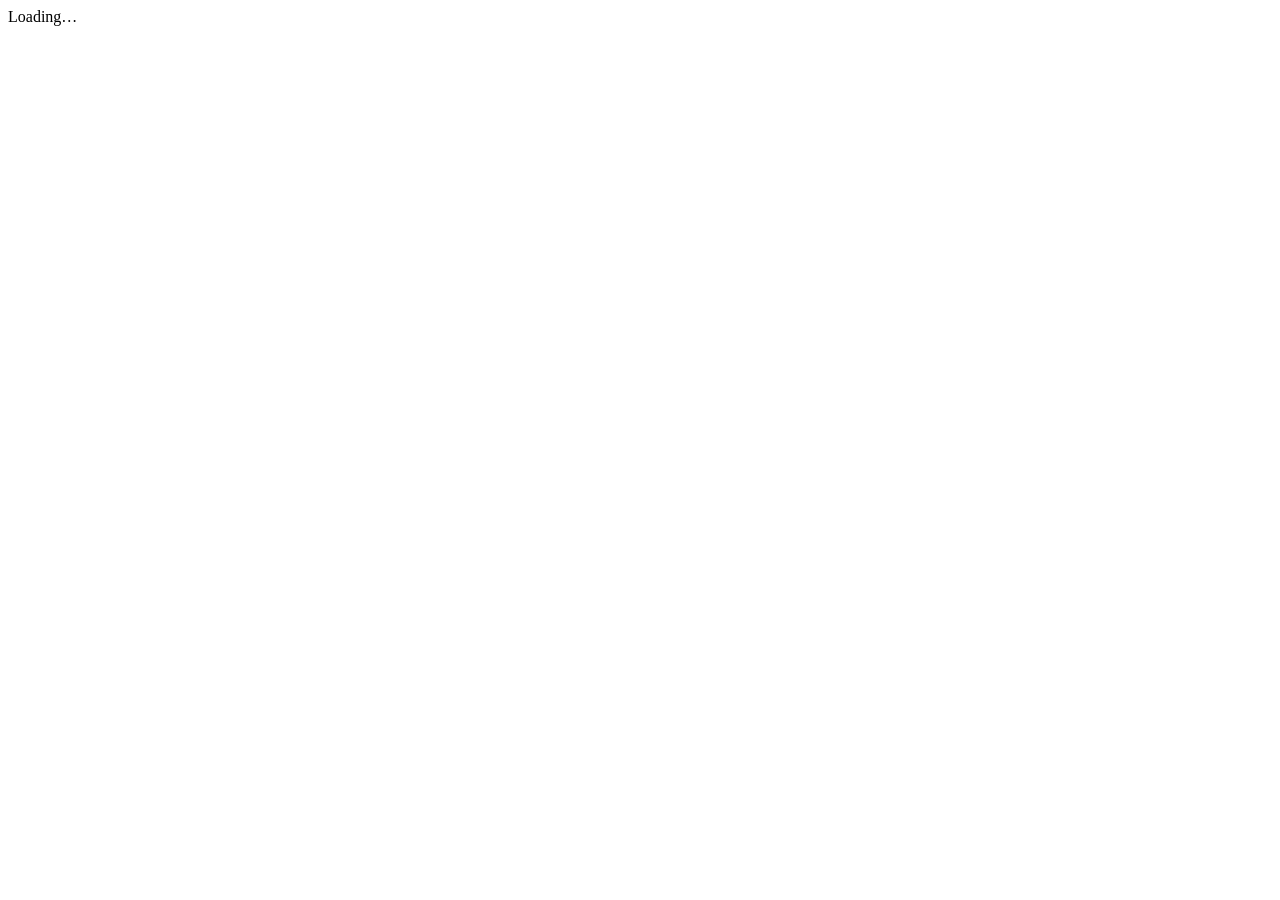
==== index.html @ 2a306199 "chore: initialize repo with scaffolding" ====
<!DOCTYPE html>
<html lang="en">
<head>
  <meta charset="utf-8">
  <meta name="viewport" content="width=device-width, initial-scale=1, viewport-fit=cover">
  <title>light-hub</title>
  <link rel="stylesheet" href="style.css">
</head>
<body>
  <main id="app">Loading…</main>
  <script type="module" src="src/app.js"></script>
</body>
</html>
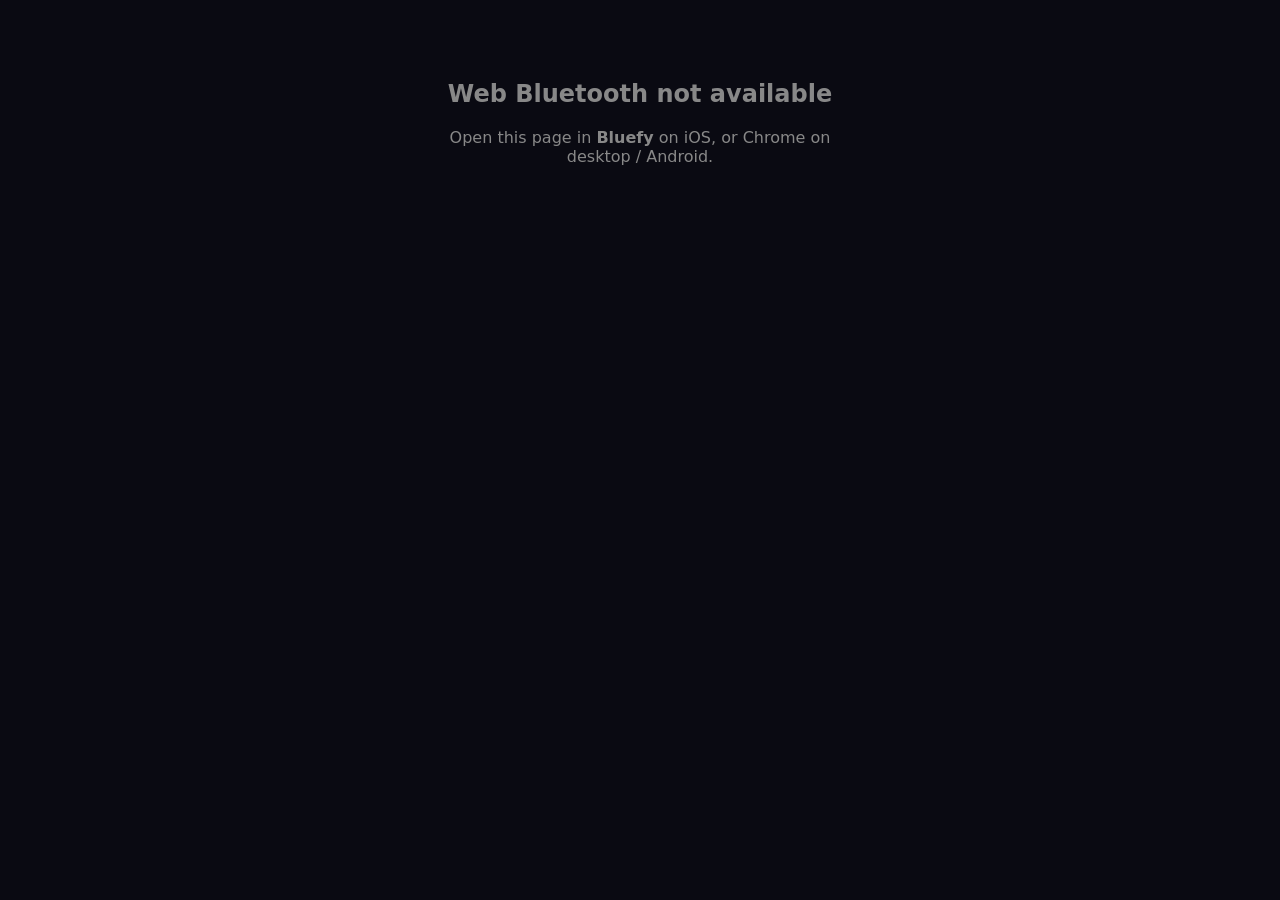
==== commit fa882804: "feat: PWA manifest and icons" ====
--- a/index.html
+++ b/index.html
@@ -5,6 +5,9 @@
   <meta name="viewport" content="width=device-width, initial-scale=1, viewport-fit=cover">
   <title>light-hub</title>
   <link rel="stylesheet" href="style.css">
+  <link rel="manifest" href="manifest.json">
+  <meta name="theme-color" content="#0a0a12">
+  <link rel="icon" type="image/png" href="icons/icon-192.png">
 </head>
 <body>
   <main id="app">Loading…</main>
--- a/style.css
+++ b/style.css
@@ -0,0 +1,293 @@
+:root {
+  --bg: #0a0a12;
+  --tile-bg-1: #1a1a28;
+  --tile-bg-2: #14141f;
+  --tile-bg-active: #1f1f30;
+  --text: #e8e8ee;
+  --text-dim: #888;
+  --text-muted: #666;
+  --border: #2a2a3a;
+  --status-new: #555;
+  --status-conn: #d49a3a;
+  --status-ok: #4ade80;
+  --status-off: #c43a3a;
+}
+
+* { box-sizing: border-box; }
+
+html, body {
+  margin: 0;
+  padding: 0;
+  background: var(--bg);
+  color: var(--text);
+  font-family: -apple-system, system-ui, sans-serif;
+  -webkit-font-smoothing: antialiased;
+  min-height: 100vh;
+  overscroll-behavior-y: contain;
+}
+
+#app {
+  max-width: 480px;
+  margin: 0 auto;
+  padding: env(safe-area-inset-top, 16px) 16px env(safe-area-inset-bottom, 16px);
+}
+
+button { font: inherit; color: inherit; cursor: pointer; }
+
+/* List screen */
+
+.app-header {
+  font-size: 11px;
+  letter-spacing: 2px;
+  color: var(--text-dim);
+  padding: 4px 4px 16px;
+}
+
+.tile {
+  background: linear-gradient(135deg, var(--tile-bg-1) 0%, var(--tile-bg-2) 100%);
+  border-radius: 14px;
+  padding: 12px;
+  margin-bottom: 8px;
+  display: flex;
+  align-items: center;
+  gap: 12px;
+  border: 1px solid transparent;
+  cursor: pointer;
+  transition: border-color 0.15s;
+}
+.tile:active { border-color: var(--border); }
+
+.tile-glow {
+  width: 32px;
+  height: 32px;
+  border-radius: 50%;
+  flex-shrink: 0;
+  transition: background 0.2s, box-shadow 0.2s;
+}
+
+.tile-name {
+  flex: 1;
+  font-size: 14px;
+}
+
+.tile-meta {
+  font-size: 11px;
+  color: var(--text-dim);
+}
+
+.tile-status {
+  width: 8px;
+  height: 8px;
+  border-radius: 50%;
+  background: var(--status-new);
+  flex-shrink: 0;
+}
+.tile-status.connecting { background: var(--status-conn); }
+.tile-status.connected { background: var(--status-ok); }
+.tile-status.offline { background: var(--status-off); }
+
+.tile.off .tile-name { color: var(--text-muted); }
+
+/* Empty / unsupported state */
+
+.empty, .unsupported {
+  text-align: center;
+  padding: 60px 20px;
+  color: var(--text-dim);
+}
+.empty .cta {
+  display: inline-block;
+  margin-top: 16px;
+  padding: 12px 24px;
+  background: var(--border);
+  color: var(--text);
+  border-radius: 24px;
+  border: none;
+}
+
+.toolbar {
+  display: flex;
+  gap: 8px;
+  margin-top: 16px;
+}
+.toolbar button {
+  flex: 1;
+  background: var(--tile-bg-1);
+  color: var(--text);
+  border: 1px solid var(--border);
+  border-radius: 24px;
+  padding: 12px;
+  font-size: 13px;
+}
+
+/* Detail screen */
+
+.detail-back {
+  background: none;
+  border: none;
+  color: var(--text-dim);
+  font-size: 13px;
+  padding: 8px 0;
+}
+
+.detail-title {
+  text-align: center;
+  font-size: 16px;
+  font-weight: 600;
+  margin: 8px 0 4px;
+}
+.detail-sub {
+  text-align: center;
+  font-size: 12px;
+  color: var(--text-dim);
+  margin-bottom: 20px;
+}
+
+.detail-glow {
+  width: 140px;
+  height: 140px;
+  border-radius: 50%;
+  margin: 0 auto 24px;
+  transition: background 0.2s, box-shadow 0.2s;
+}
+
+.wheel-wrap {
+  position: relative;
+  width: 220px;
+  height: 220px;
+  margin: 0 auto 20px;
+  touch-action: none;
+}
+.wheel {
+  width: 100%;
+  height: 100%;
+  border-radius: 50%;
+  background:
+    radial-gradient(circle at center, var(--bg) 0, var(--bg) 35%, transparent 35%),
+    conic-gradient(from 90deg, red, yellow, lime, cyan, blue, magenta, red);
+  cursor: pointer;
+}
+.wheel-pin {
+  position: absolute;
+  width: 18px;
+  height: 18px;
+  border-radius: 50%;
+  background: white;
+  border: 3px solid currentColor;
+  pointer-events: none;
+  transform: translate(-50%, -50%);
+  box-shadow: 0 0 8px rgba(0,0,0,0.5);
+}
+
+.swatch-row {
+  display: flex;
+  gap: 8px;
+  justify-content: center;
+  margin-bottom: 20px;
+}
+.swatch {
+  width: 32px;
+  height: 32px;
+  border-radius: 50%;
+  border: 2px solid var(--border);
+  cursor: pointer;
+}
+
+.label {
+  font-size: 10px;
+  text-transform: uppercase;
+  letter-spacing: 1px;
+  color: var(--text-dim);
+  margin: 8px 0 6px;
+}
+
+.bright-slider {
+  width: 100%;
+  height: 8px;
+  appearance: none;
+  background: var(--border);
+  border-radius: 4px;
+  outline: none;
+}
+.bright-slider::-webkit-slider-thumb {
+  appearance: none;
+  width: 18px;
+  height: 18px;
+  background: var(--text);
+  border-radius: 50%;
+  cursor: pointer;
+}
+
+.power-toggle {
+  display: block;
+  margin: 24px auto 0;
+  padding: 14px 32px;
+  border-radius: 28px;
+  border: none;
+  background: var(--tile-bg-1);
+  color: var(--text);
+  font-size: 14px;
+  font-weight: 500;
+  border: 1px solid var(--border);
+}
+.power-toggle.on {
+  background: var(--status-ok);
+  color: #0a0a12;
+}
+
+.detail-offline-banner {
+  background: var(--status-off);
+  color: white;
+  padding: 10px;
+  text-align: center;
+  border-radius: 8px;
+  margin-bottom: 16px;
+  font-size: 13px;
+}
+
+.detail-controls.disabled {
+  opacity: 0.4;
+  pointer-events: none;
+}
+
+/* Modal */
+
+.modal-backdrop {
+  position: fixed;
+  inset: 0;
+  background: rgba(0,0,0,0.7);
+  display: flex;
+  align-items: center;
+  justify-content: center;
+  z-index: 100;
+}
+.modal {
+  background: var(--tile-bg-1);
+  padding: 20px;
+  border-radius: 14px;
+  width: 90%;
+  max-width: 320px;
+  border: 1px solid var(--border);
+}
+.modal h3 { margin-top: 0; font-size: 15px; }
+.modal input {
+  width: 100%;
+  padding: 10px;
+  background: var(--bg);
+  border: 1px solid var(--border);
+  border-radius: 6px;
+  color: var(--text);
+  font-size: 14px;
+  margin: 8px 0 16px;
+}
+.modal-buttons { display: flex; gap: 8px; }
+.modal-buttons button {
+  flex: 1;
+  padding: 10px;
+  border-radius: 6px;
+  border: 1px solid var(--border);
+  background: var(--tile-bg-2);
+  color: var(--text);
+  font-size: 13px;
+}
+.modal-buttons button.primary { background: var(--status-ok); color: #0a0a12; border-color: var(--status-ok); }
